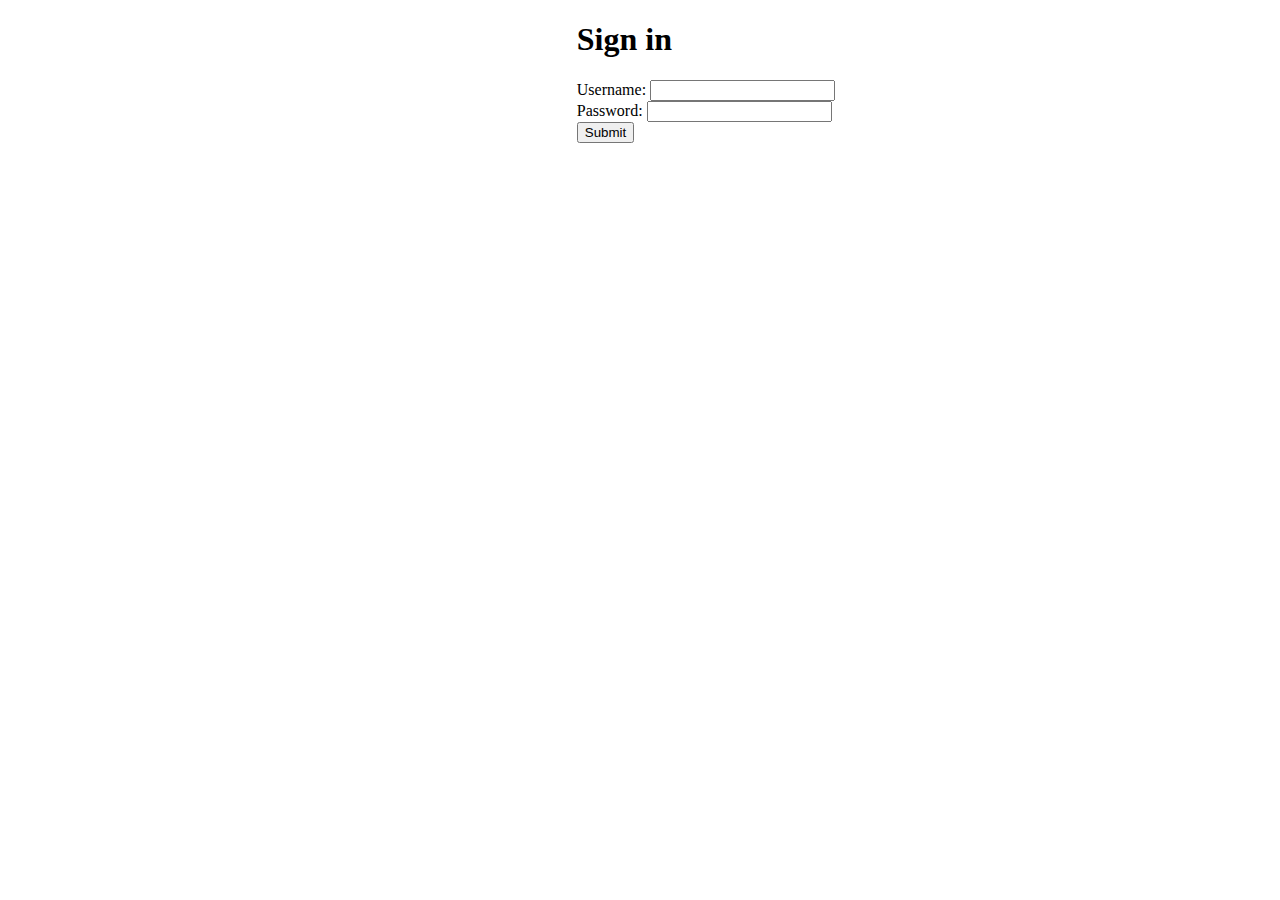
==== index.html @ 045da9ad "what you told me" ====
<!Doctype html>
<html>
<head>
	<title>Time To eat</title>
	<link rel="stylesheet" type="text/css" href="css/home.css">
</head>
<body>
<h1>Sign in</h1>
<form action="demo_form.asp" method="get">
  Username: <input type="text" name="username"><br>
  Password: <input type="password" name="password"><br>
  <input type="submit" value="Submit">
 </form>
</body>
 </html>
---- css/home.css ----
body{
	background-image: url("https://upload.wikimedia.org/wikipedia/commons/8/8f/NYC-Diner-Bacon-Cheeseburger.jpg");
}

form,h1{
	position: relative; 
	top: 46%;
	left: 45%;
}
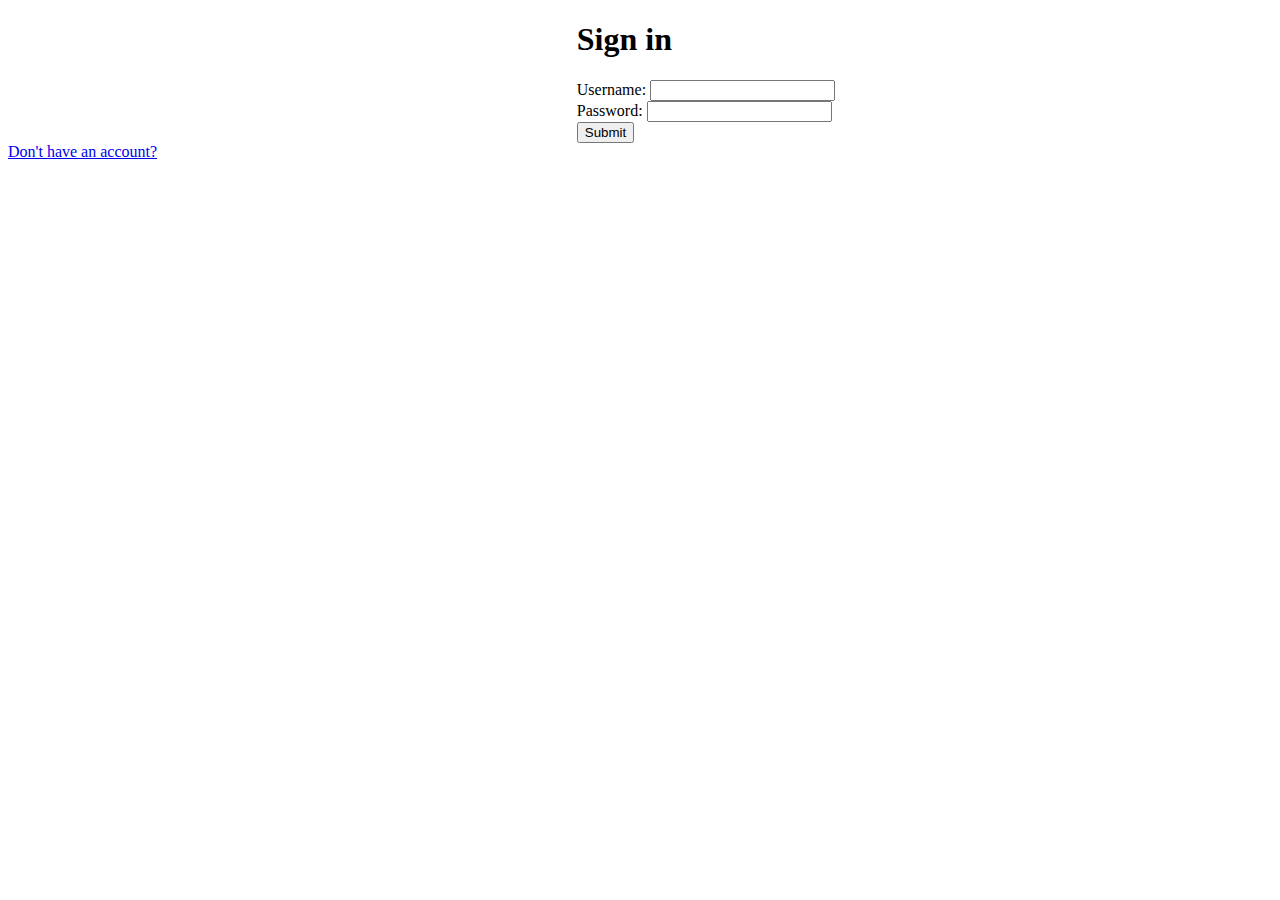
==== commit 28af97e5: "Hello world" ====
--- a/index.html
+++ b/index.html
@@ -11,5 +11,6 @@
   Password: <input type="password" name="password"><br>
   <input type="submit" value="Submit">
  </form>
+ <a href="sign_up.html">Don't have an account?</a>
 </body>
  </html>
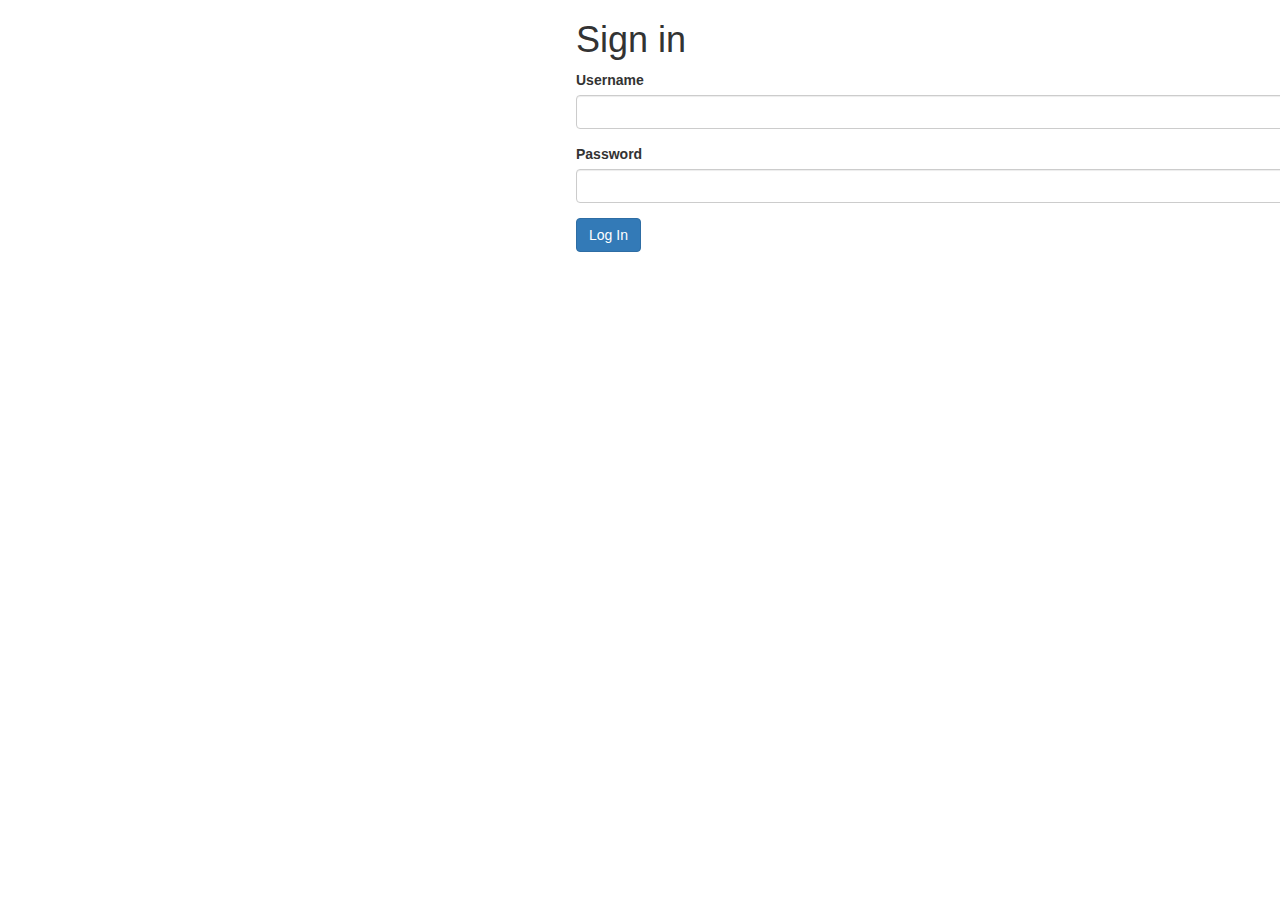
==== commit 567e0973: "bootstrap" ====
--- a/index.html
+++ b/index.html
@@ -1,16 +1,24 @@
 <!Doctype html>
 <html>
 <head>
-	<title>Time To eat</title>
+	<title>Log In</title>
+	<link rel="stylesheet" type="text/css" href="bootstrap/css/bootstrap.min.css">
 	<link rel="stylesheet" type="text/css" href="css/home.css">
 </head>
 <body>
 <h1>Sign in</h1>
-<form action="demo_form.asp" method="get">
-  Username: <input type="text" name="username"><br>
-  Password: <input type="password" name="password"><br>
-  <input type="submit" value="Submit">
+<form>
+	<div class="form-group">
+		<label for="username">Username</label>
+		<input type="text" name="username" class="form-control">
+	</div>
+
+	<div class="form-group">
+		<label for="password">Password</label>
+		<input type="password" name="password" class="form-control">
+	</div>
+ 
+	<button type="submit" class="btn btn-primary">Log In</button>
  </form>
- <a href="sign_up.html">Don't have an account?</a>
 </body>
  </html>
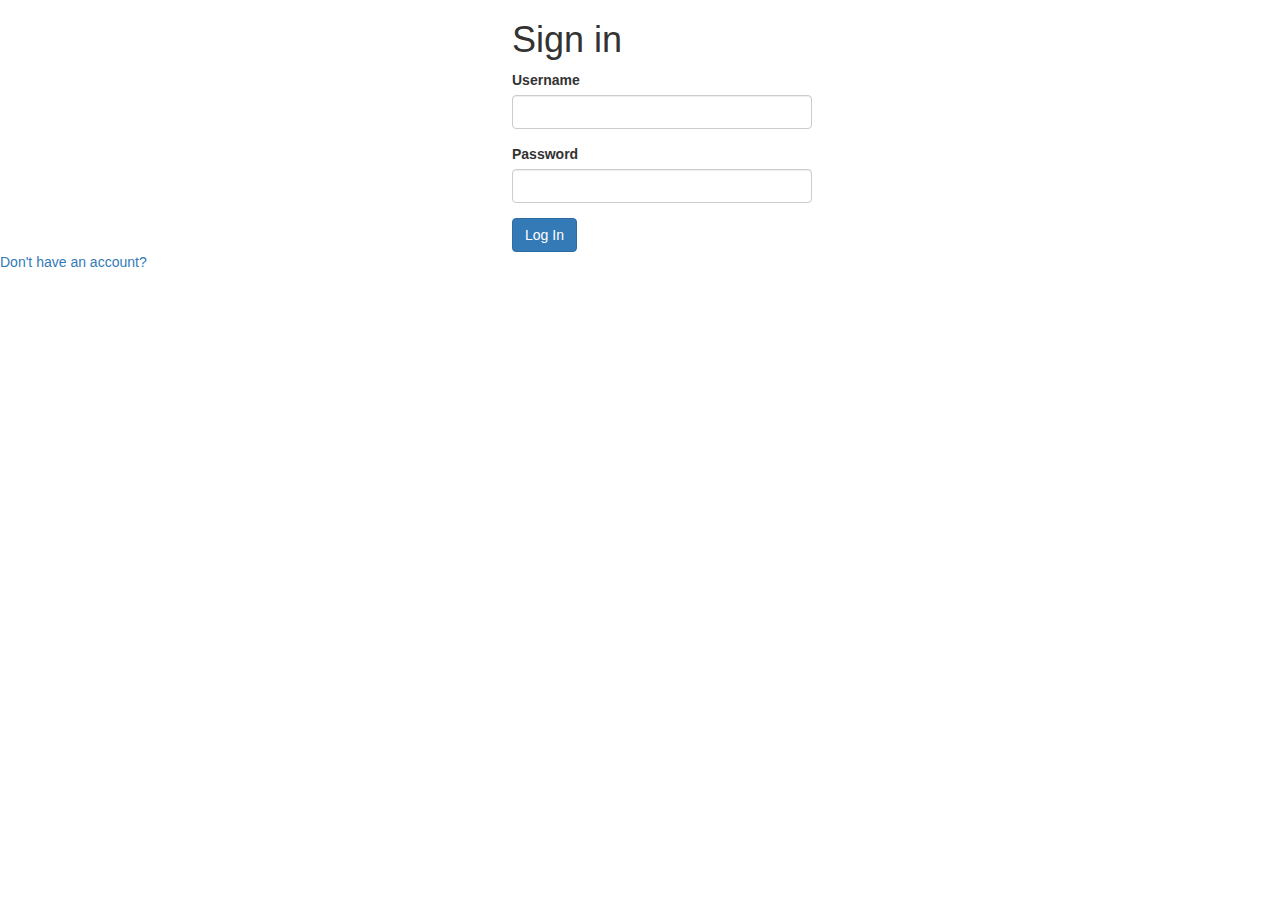
==== commit 2f73d181: "Login and signup WORKS!" ====
--- a/index.html
+++ b/index.html
@@ -2,12 +2,29 @@
 <html>
 <head>
 	<title>Log In</title>
+	<script type="text/javascript" src="js/jquery.min.js"></script>
 	<link rel="stylesheet" type="text/css" href="bootstrap/css/bootstrap.min.css">
 	<link rel="stylesheet" type="text/css" href="css/home.css">
+
+	<script type="text/javascript">
+	$(document).ready(function(){
+		$('#loginForm').submit(function(submit){
+			submit.preventDefault();
+			$.post('services/accounts/authenticate.php', $('#loginForm').serialize(), function(data){
+				data = jQuery.parseJSON(data);
+				if(data.status == 200){
+					location.href = 'dashboard.php';
+				}else{
+					alert(data.response);
+				}
+			})
+		});
+	});
+	</script>
 </head>
 <body>
 <h1>Sign in</h1>
-<form>
+<form id="loginForm">
 	<div class="form-group">
 		<label for="username">Username</label>
 		<input type="text" name="username" class="form-control">
@@ -20,5 +37,6 @@
  
 	<button type="submit" class="btn btn-primary">Log In</button>
  </form>
+ <a href="sign_up.html">Don't have an account?</a>
 </body>
  </html>
--- a/css/home.css
+++ b/css/home.css
@@ -5,5 +5,6 @@
 form,h1{
 	position: relative; 
 	top: 46%;
-	left: 45%;
+	left: 40%;
+	width:300px;
 }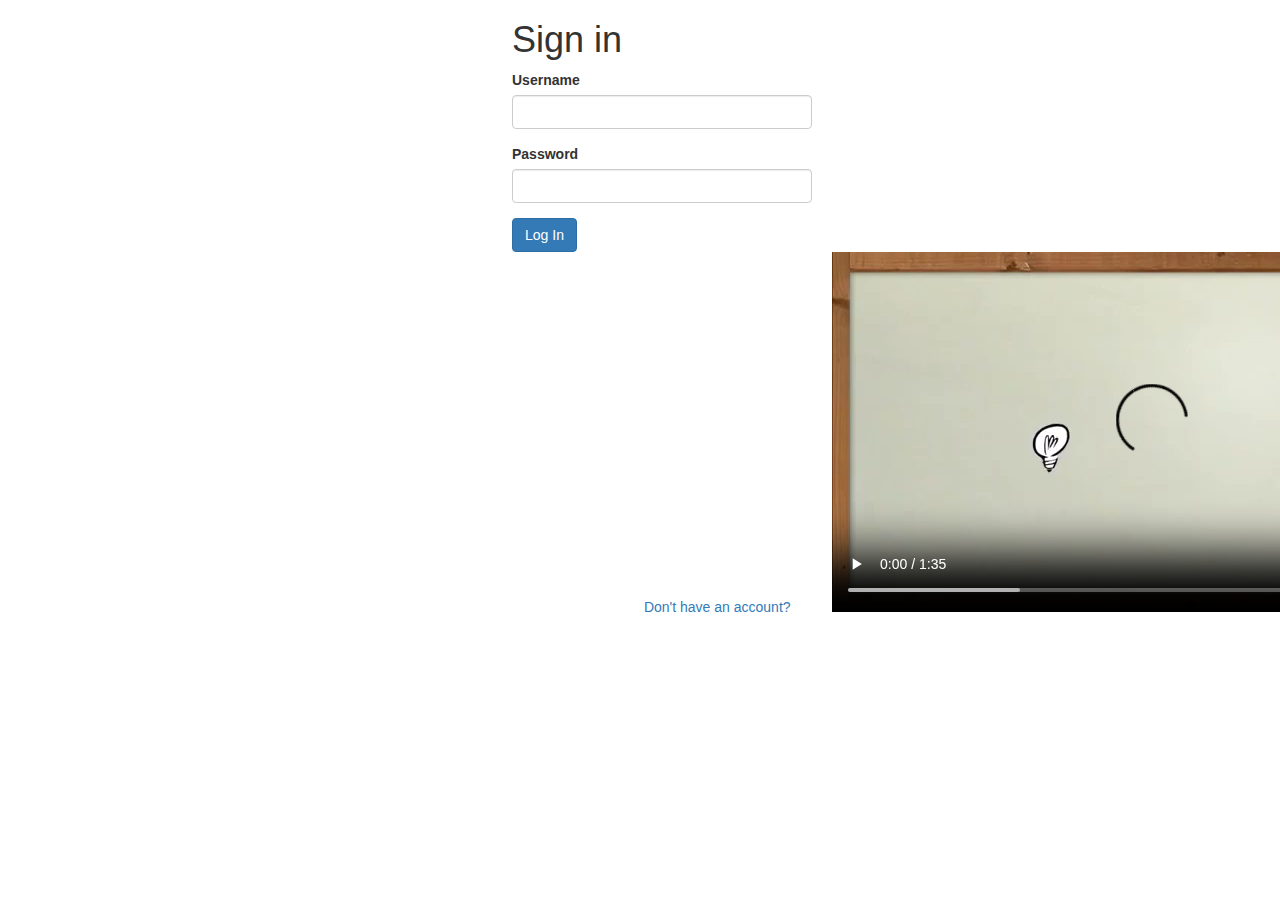
==== commit 6dc935f0: "video and books" ====
--- a/index.html
+++ b/index.html
@@ -37,6 +37,12 @@
  
 	<button type="submit" class="btn btn-primary">Log In</button>
  </form>
+ <video controls>
+  <source src="movie.mp4" type="video/mp4">
+  <source src="movie.ogg" type="video/ogg">
+
+  Your browser does not support the video tag.
+</video>
  <a href="sign_up.html">Don't have an account?</a>
 </body>
  </html>
--- a/css/home.css
+++ b/css/home.css
@@ -7,4 +7,9 @@
 	top: 46%;
 	left: 40%;
 	width:300px;
+}
+video{
+	position: relative;
+	left: 65%;
+	top: 10%;
 }